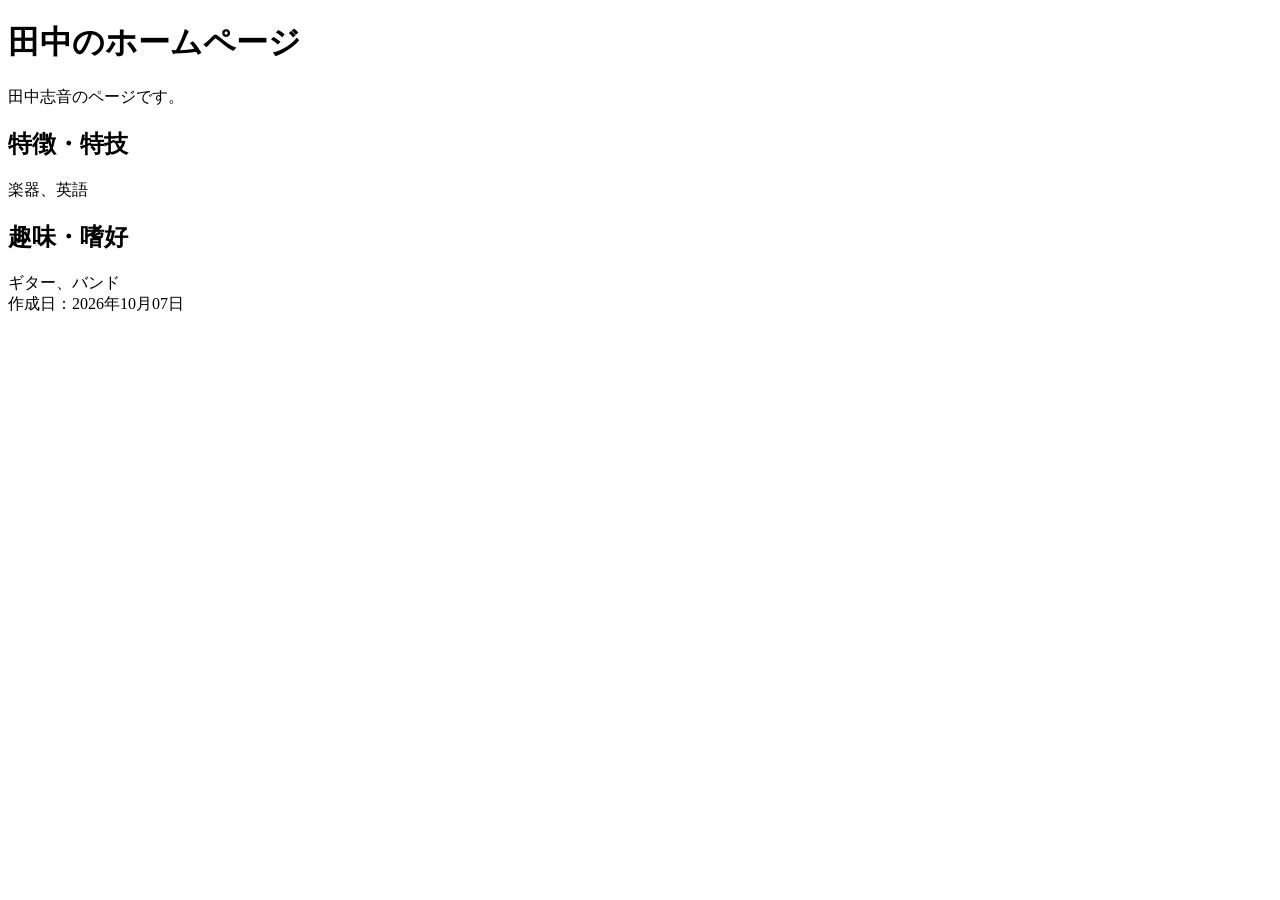
==== index.html @ ef2cd772 "Update index.html" ====
<!DOCTYPE html>
<html lang='ja'>
<head>
  <meta charset='utf-8'>
  <title>田中のホームページ</title>
  <meta property="og:title" content="田中のホームページ">
  <meta property="og:description" content="田中のホームページ">
  <meta name="theme-color" content="#ECECF7">
  <meta name="msapplication-TileColor" content="#ECECF7">
  <link rel="icon" type="image/png" xhref="icon.png">
  <link rel="apple-touch-icon" xhref="icon.png">
  <meta name="msapplication-square310x310logo" xcontent="icon.png">
  <meta name="twitter:card" content="summary_large_image">
  <meta property="og:image" content="https://yourdomain/ogp.jpg">
  <meta name="twitter:image" content="https://yourdomain/ogp.jpg">

  <meta name="viewport" content="width=device-width, initial-scale=1.0">
  <meta name="format-detection" content="telephone=no">

  <link rel="stylesheet" href="index.css">
</head>
<body>
  <div class=header>
    <h1>田中のホームページ</h1>
    <div>田中志音のページです。</div>
  </div>
  <div class=main>
    <div>
      <h2>特徴・特技</h2>
      <div>
       <p>楽器、英語<p>
      </div>
    </div>

    <div>
      <h2>趣味・嗜好</h2>
      <div>
        ギター、バンド
      </div>
    </div>
  </div>
  <div class=footer>
    作成日：2026年10月07日
  </div>
</body>
</html>
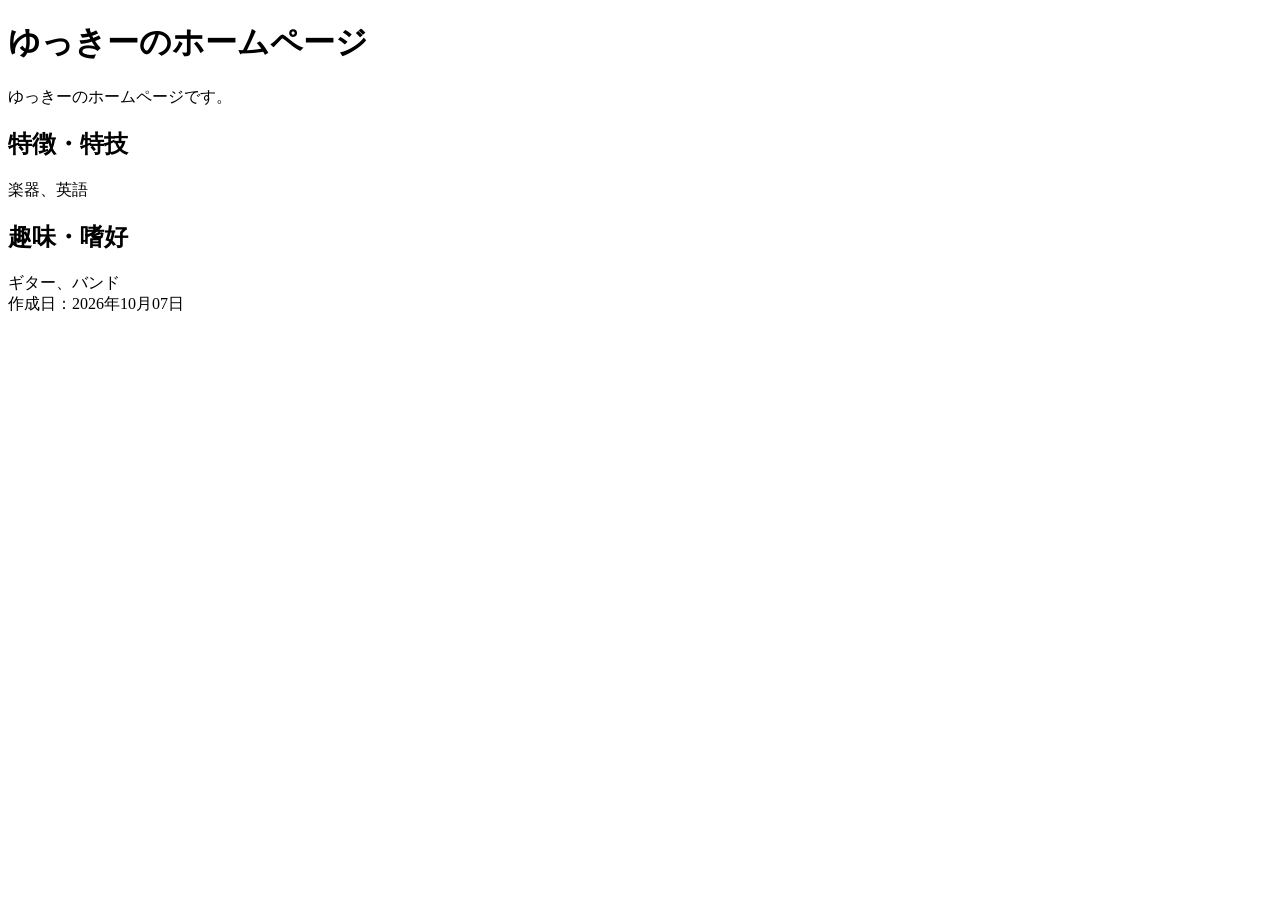
==== commit f4c8c033: "Update index.html" ====
--- a/index.html
+++ b/index.html
@@ -2,7 +2,7 @@
 <html lang='ja'>
 <head>
   <meta charset='utf-8'>
-  <title>田中のホームページ</title>
+  <title>ゆっきーのホームページ</title>
   <meta property="og:title" content="田中のホームページ">
   <meta property="og:description" content="田中のホームページ">
   <meta name="theme-color" content="#ECECF7">
@@ -21,14 +21,14 @@
 </head>
 <body>
   <div class=header>
-    <h1>田中のホームページ</h1>
-    <div>田中志音のページです。</div>
+    <h1>ゆっきーのホームページ</h1>
+    <div>ゆっきーのホームページです。</div>
   </div>
   <div class=main>
     <div>
       <h2>特徴・特技</h2>
       <div>
-       <p>楽器、英語<p>
+       楽器、英語
       </div>
     </div>
 
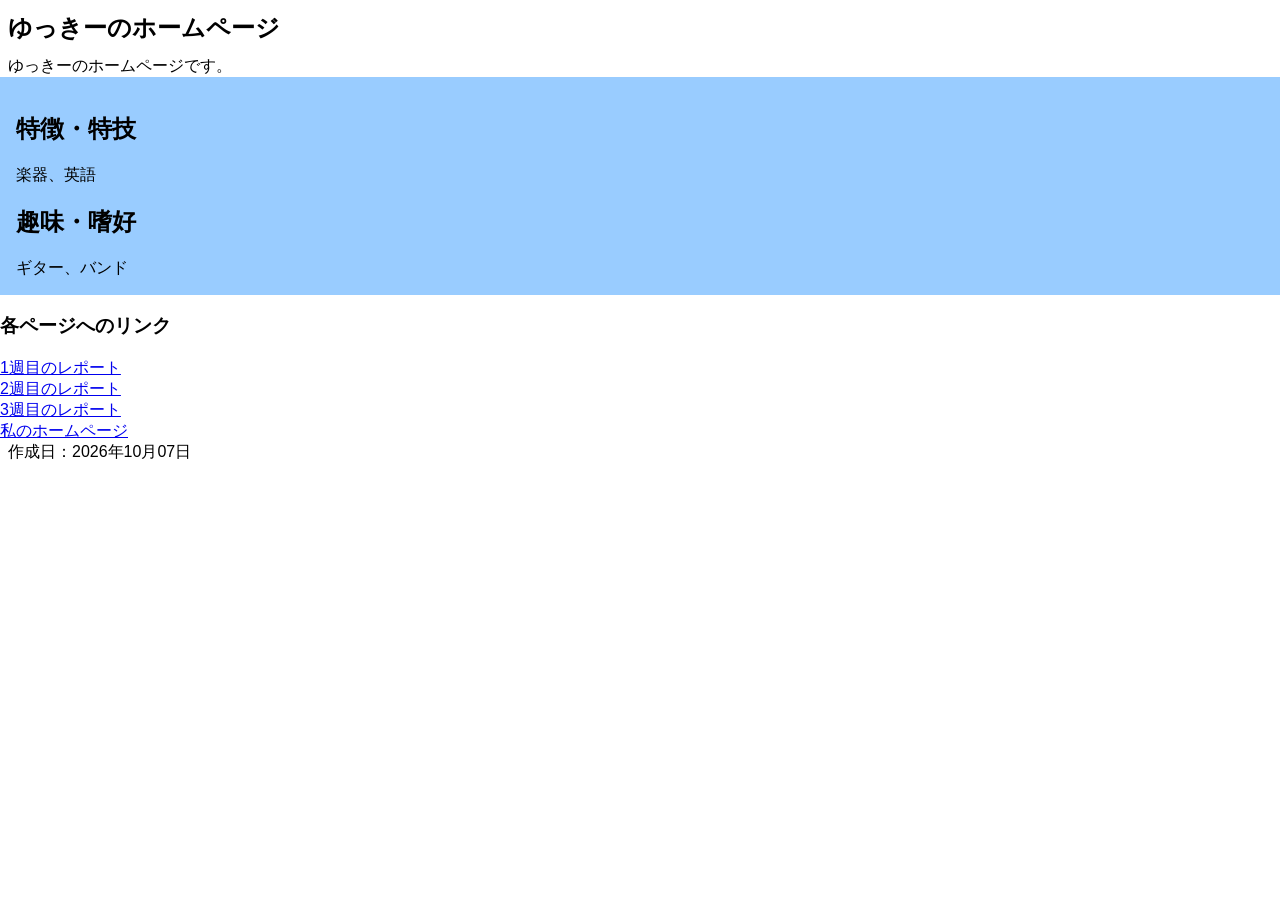
==== commit 67c9259d: "Update index.html" ====
--- a/index.html
+++ b/index.html
@@ -39,6 +39,17 @@
       </div>
     </div>
   </div>
+  <h3>各ページへのリンク</h3>
+      <div>
+        <!-- 下のyourIDを 自分のIDに書き替える↓ -->
+        <a href="https://yukito1410.github.io/web/rep01.html">1週目のレポート</a><br>
+        <a href="https://yukito1410.github.io/web/rep02.html">2週目のレポート</a><br>
+        <a href="https://yukito1410.github.io/web/rep03.html">3週目のレポート</a><br>
+        <a href="https://yukito1410.github.io/web/">私のホームページ</a><br>
+      </div>
+    </div>
+  </div>
+  
   <div class=footer>
     作成日：2026年10月07日
   </div>
--- a/index.css
+++ b/index.css
@@ -0,0 +1,26 @@
+body {
+  font-family:'MS UI Gothic','Hiragino Kaku Gothic ProN', sans-serif;
+  margin: 0;
+  padding: 0;
+}
+.header {
+  background-color: white;
+  padding: 0 .5em;
+}
+.footer {
+  background-color: white;
+  padding: 0 .5em;
+}
+.main {
+  background-color: #99CCFF;
+  padding: 1em;
+}
+h1 {
+  font-size: 150%;
+  margin: 0 0;
+  padding: .5em 0;
+}
+div {
+  padding: 0vw 0vh;
+  margin: 0vw 0vh;
+}
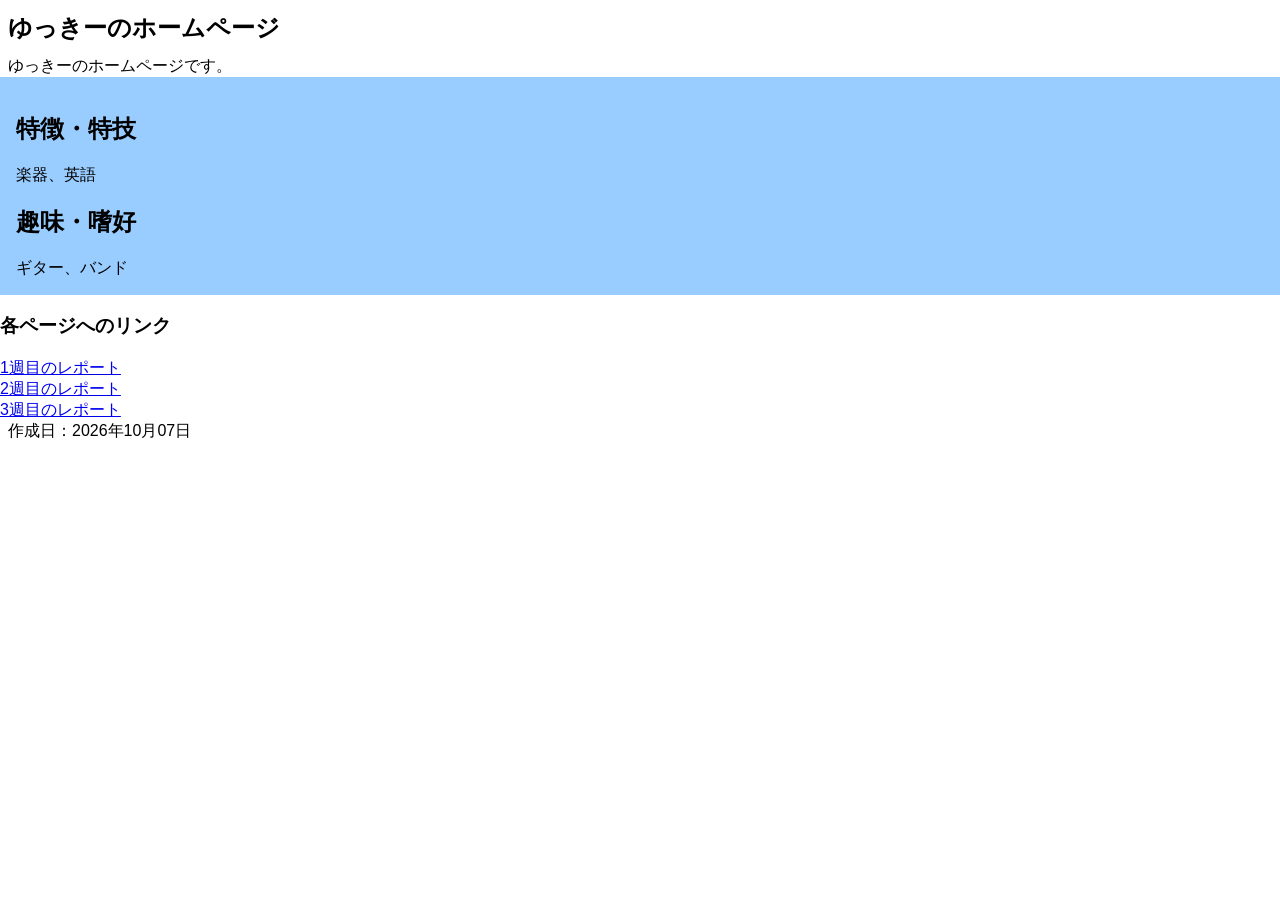
==== commit 39cb6e42: "Update index.html" ====
--- a/index.html
+++ b/index.html
@@ -45,7 +45,6 @@
         <a href="https://yukito1410.github.io/web/rep01.html">1週目のレポート</a><br>
         <a href="https://yukito1410.github.io/web/rep02.html">2週目のレポート</a><br>
         <a href="https://yukito1410.github.io/web/rep03.html">3週目のレポート</a><br>
-        <a href="https://yukito1410.github.io/web/">私のホームページ</a><br>
       </div>
     </div>
   </div>
